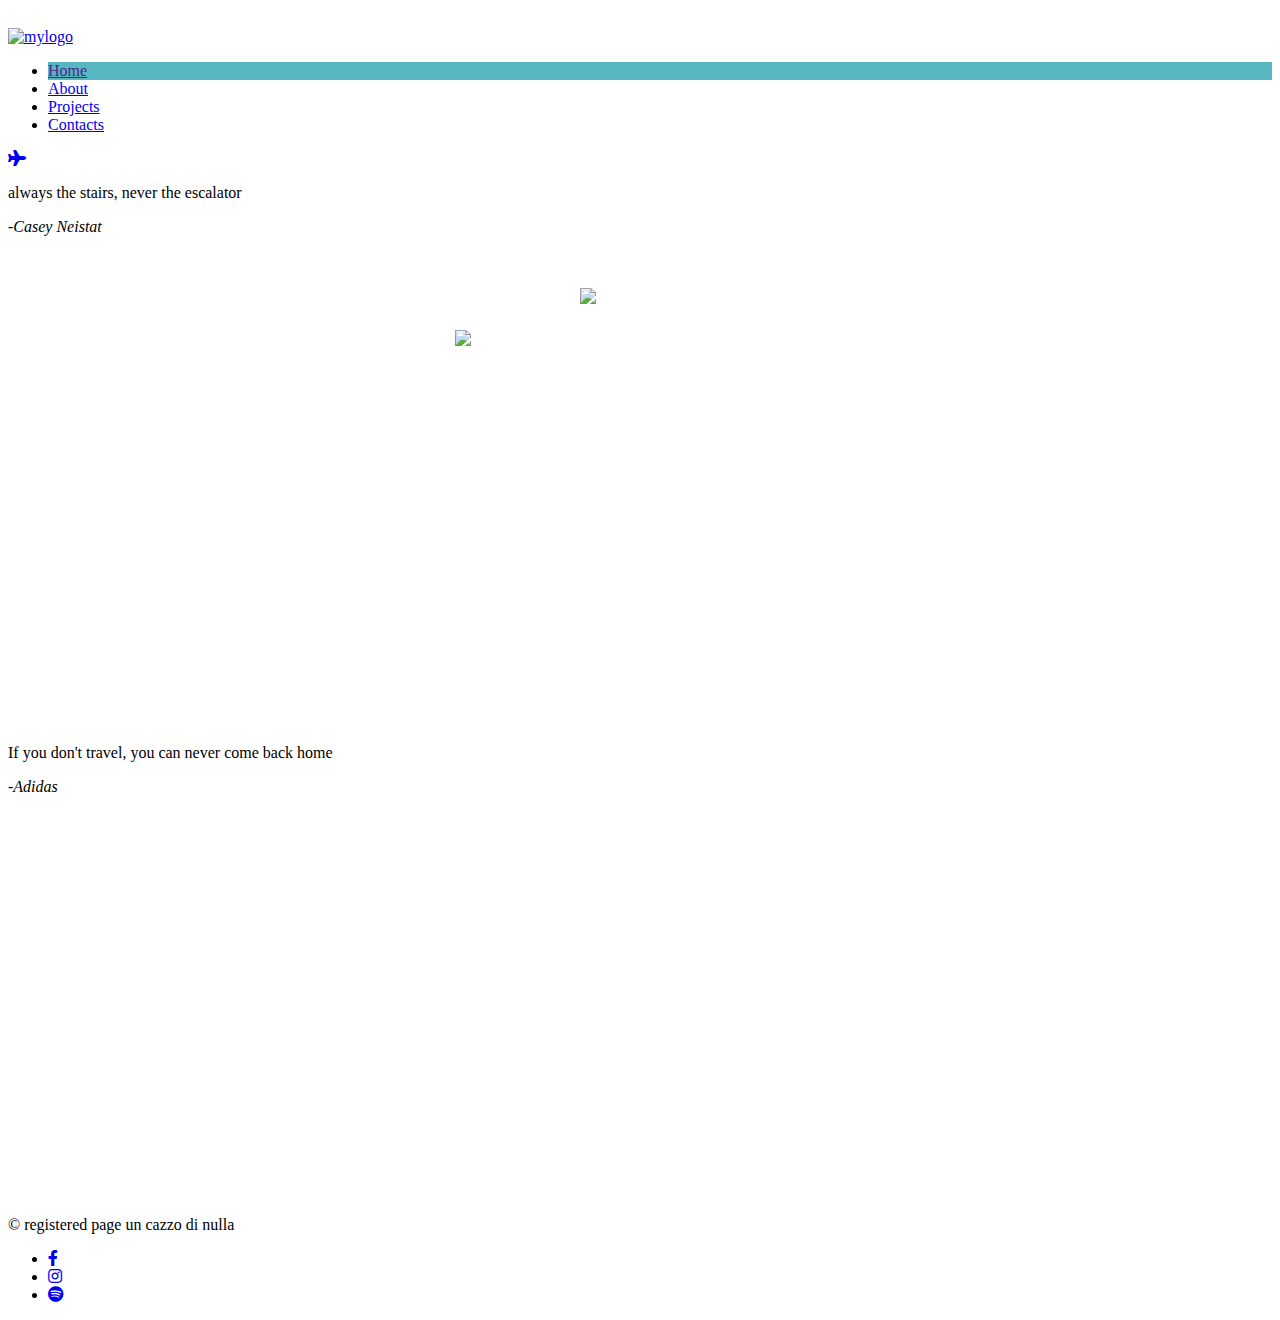
==== index.html @ 6ad447e6 "s" ====
<!DOCTYPE html>
<html>
<head>
  <link href="https://use.fontawesome.com/releases/v5.0.8/css/all.css" rel="stylesheet">
  <link href="stylesheet.css" rel="stylesheet" />
  <meta charset="utf-8">
  <script src="jquery.js"></script>

  <style>
  @import url('https://fonts.googleapis.com/css?family=Open+Sans');
    #home{background-color: #56b6c2;}

  @keyframes spin {
    0% { transform: rotate(0);}
    50% {transform: rotate(360deg);}
    100% {transform: rotate(-360deg);}
  };

  img {position: absolute;}

  #acaso{
    position: relative;
    left: calc(50% - 52px);
    top: 288px;
    transform: translate(-50%, -50%);
  }

  #sp2{
    position: absolute;
    left: calc(50% - 185px);
    top: calc(50% - 120px);
    animation: spin 4s 0.4s ease-in-out forwards;

  }
  </style>

</head>
<body>
<div id="caricamento">
  <img id="sp2" src="/Users/mattia/Documents/QR Code/madonna-vongola/icons/poli4.png" width="270px">
  <img id="acaso" src="/Users/mattia/Documents/QR Code/madonna-vongola/icons/poli.png" width="150px" >
</div>

<div id="navbar">
  <a id="logo" href="index.html"><img src="/Users/mattia/Documents/GitHub/website/icons/logo.png" alt="mylogo" height="50px"></a>
  <ul>
<li id="home"> <a href="">Home</a> </li>
<li id="about"> <a href="about.html">About</a> </li>
<li id="projects"> <a href="projects.html">Projects</a></li>
<li id="contacts"> <a href="contacts.html">Contacts</a> </li>
  </ul>
  <a id="plane" href="http://scratchmymap.com/map/2065249156836574#_=_"><i class="fas fa-plane"></i></a>
</div>

<p id="quote1">always the stairs, never the escalator
<p id="author1"><em>-Casey Neistat</em></p>
</p>

<div id="vid1">
<iframe class="vid1" width="711" height="400" src="https://www.youtube.com/embed/ZwYy4scOJi8?rel=0" frameborder="0" allow="autoplay; encrypted-media" allowfullscreen></iframe>
</div>

<br>
<br><br><br>
<p id="quote2"> If you don't travel, you can never come back home
<p id="author2"><em>-Adidas</em></p>
</p>
<div id="vid2">
<iframe class="vid2" width="711" height="400" src="https://www.youtube.com/embed/OCLl6dGK11Q?rel=0" frameborder="0" allow="autoplay; encrypted-media" allowfullscreen></iframe>
</div>


<footer>
  © registered page un cazzo di nulla
  <ul>
    <li id="facebook"> <a href="https://www.facebook.com/mattia.mertens"><i class="fab fa-facebook-f"></i></a> </li>
    <li id="instagram"> <a href="https://www.instagram.com/maats__/"><i class="fab fa-instagram"></i></a> </li>
    <li id="spotify"> <a href="https://open.spotify.com/user/gurki_4?si=lgpsuOfdSaOXjFRt2ytwYg"><i class="fab fa-spotify"></i></a> </li>

  </ul>
</footer>

<script src="main.js"></script>
</body>
</html>
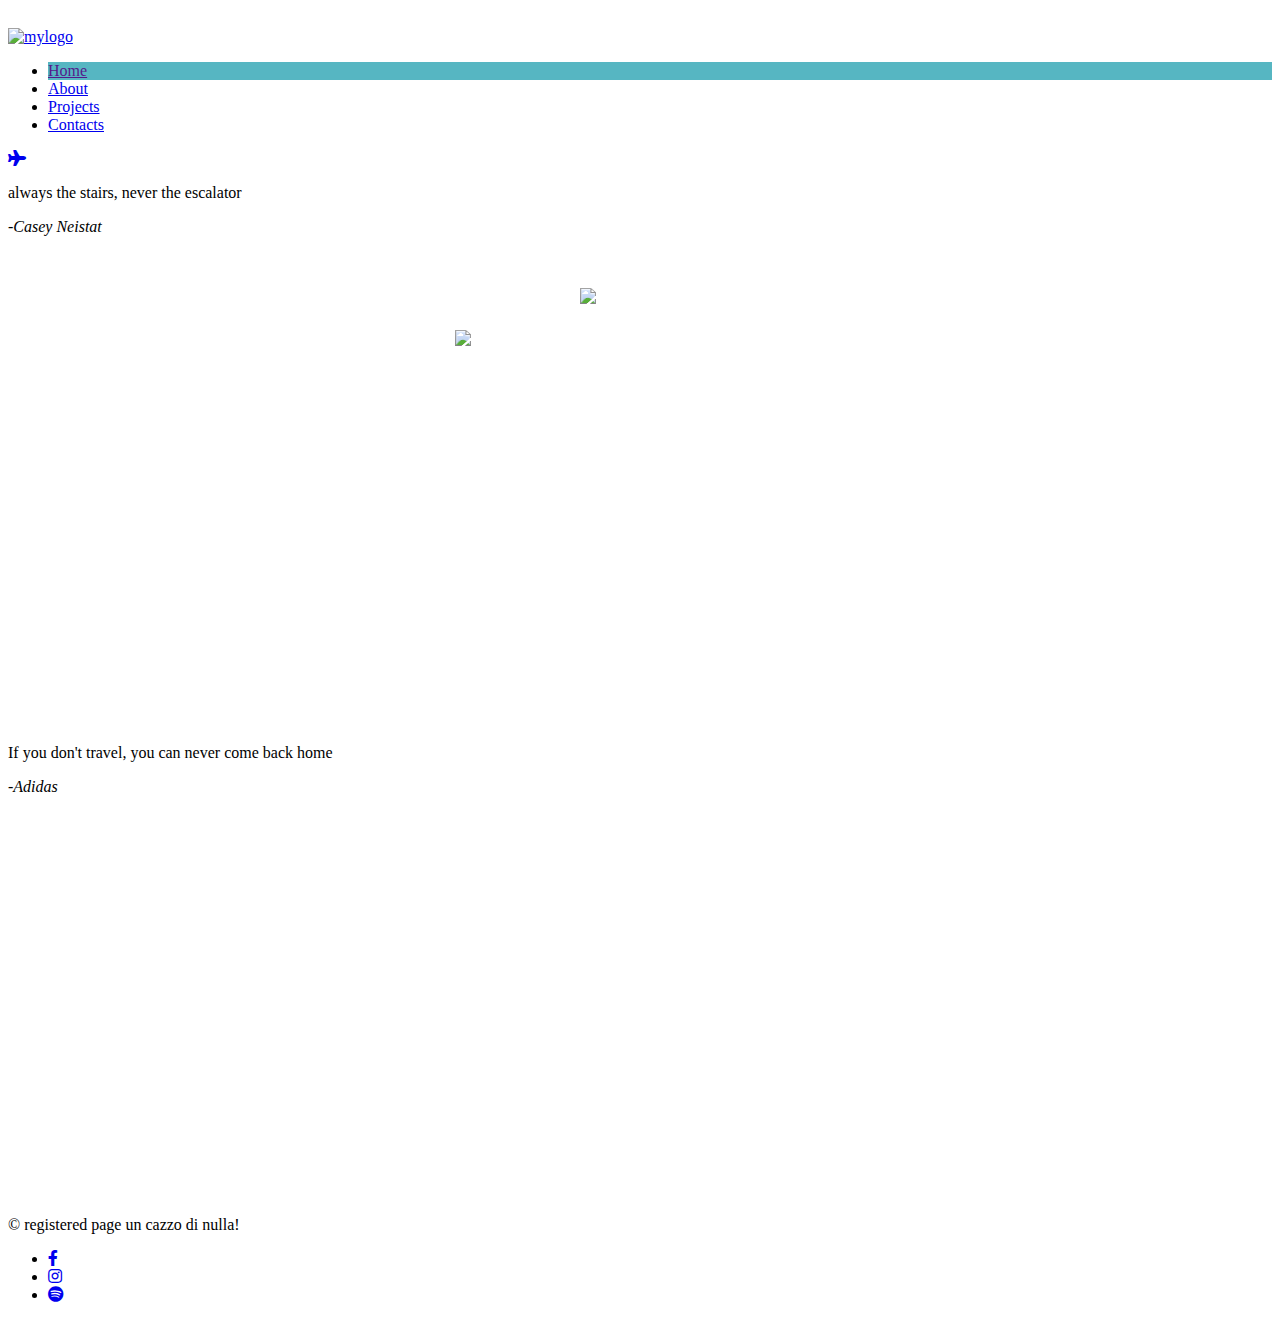
==== commit db3b9129: "a" ====
--- a/index.html
+++ b/index.html
@@ -71,7 +71,7 @@
 
 
 <footer>
-  © registered page un cazzo di nulla
+  © registered page un cazzo di nulla!
   <ul>
     <li id="facebook"> <a href="https://www.facebook.com/mattia.mertens"><i class="fab fa-facebook-f"></i></a> </li>
     <li id="instagram"> <a href="https://www.instagram.com/maats__/"><i class="fab fa-instagram"></i></a> </li>
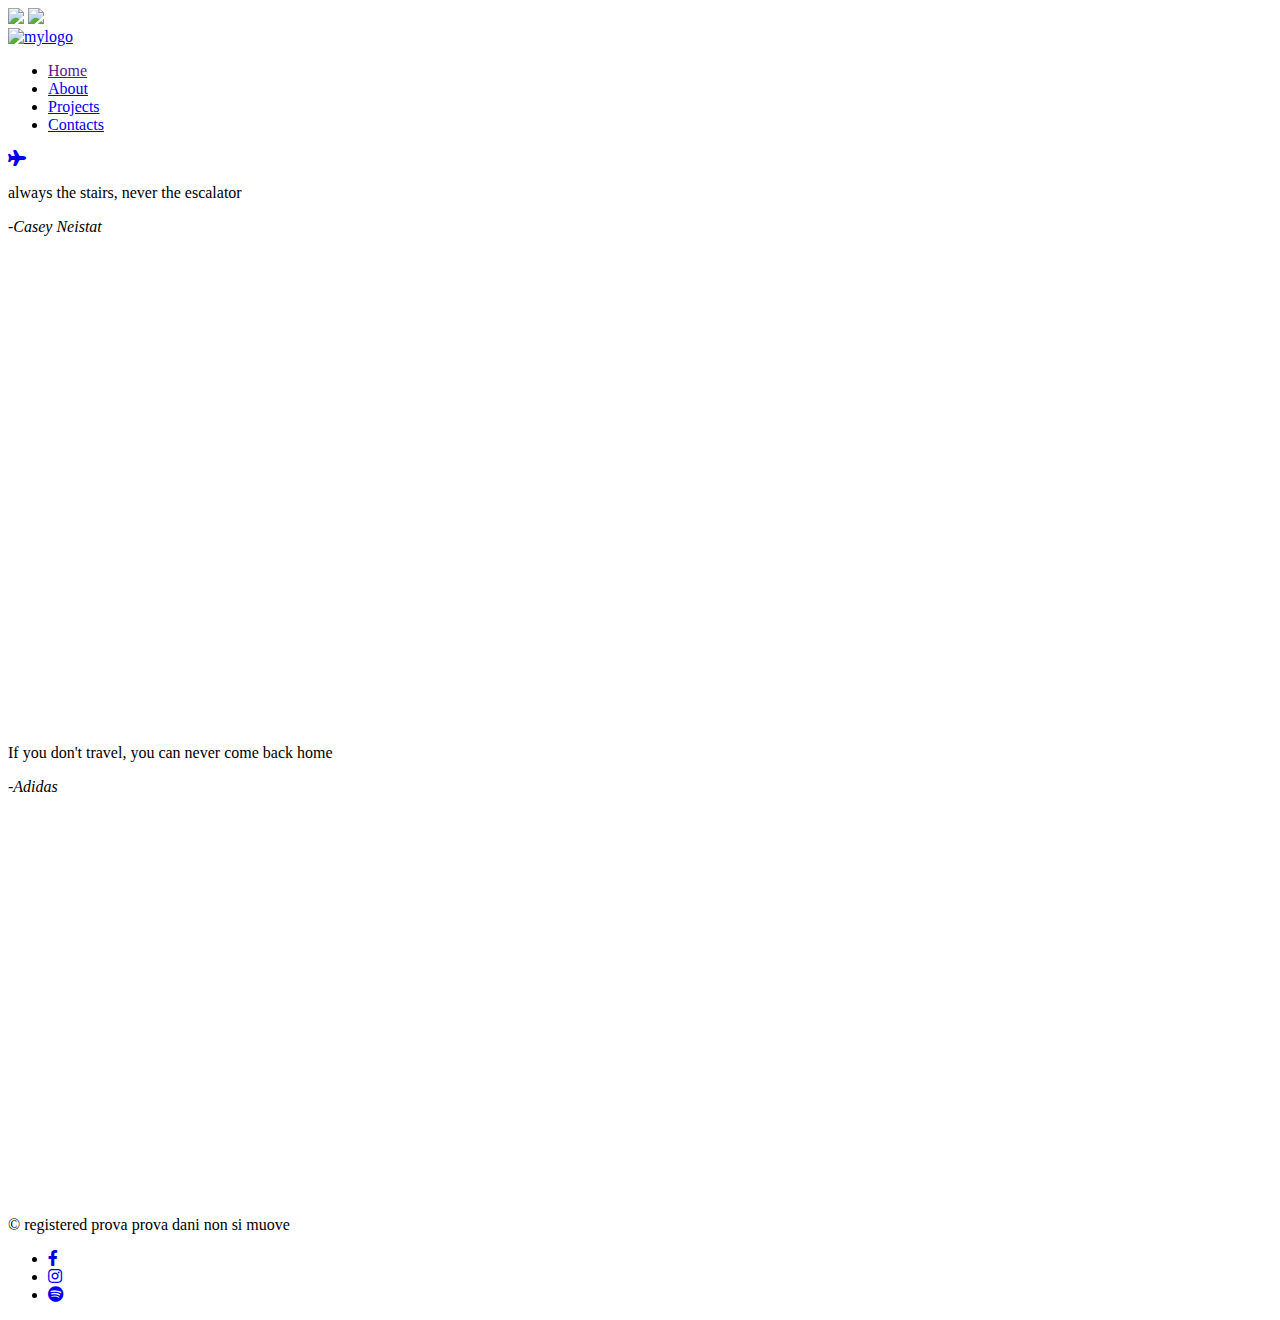
==== commit 15857d03: "a" ====
--- a/index.html
+++ b/index.html
@@ -6,7 +6,7 @@
   <meta charset="utf-8">
   <script src="jquery.js"></script>
 
-  <style>
+  <!-- <style>
   @import url('https://fonts.googleapis.com/css?family=Open+Sans');
     #home{background-color: #56b6c2;}
 
@@ -32,7 +32,7 @@
     animation: spin 4s 0.4s ease-in-out forwards;
 
   }
-  </style>
+  </style> -->
 
 </head>
 <body>
@@ -71,7 +71,7 @@
 
 
 <footer>
-  © registered page un cazzo di nulla!
+  © registered prova prova dani non si muove
   <ul>
     <li id="facebook"> <a href="https://www.facebook.com/mattia.mertens"><i class="fab fa-facebook-f"></i></a> </li>
     <li id="instagram"> <a href="https://www.instagram.com/maats__/"><i class="fab fa-instagram"></i></a> </li>
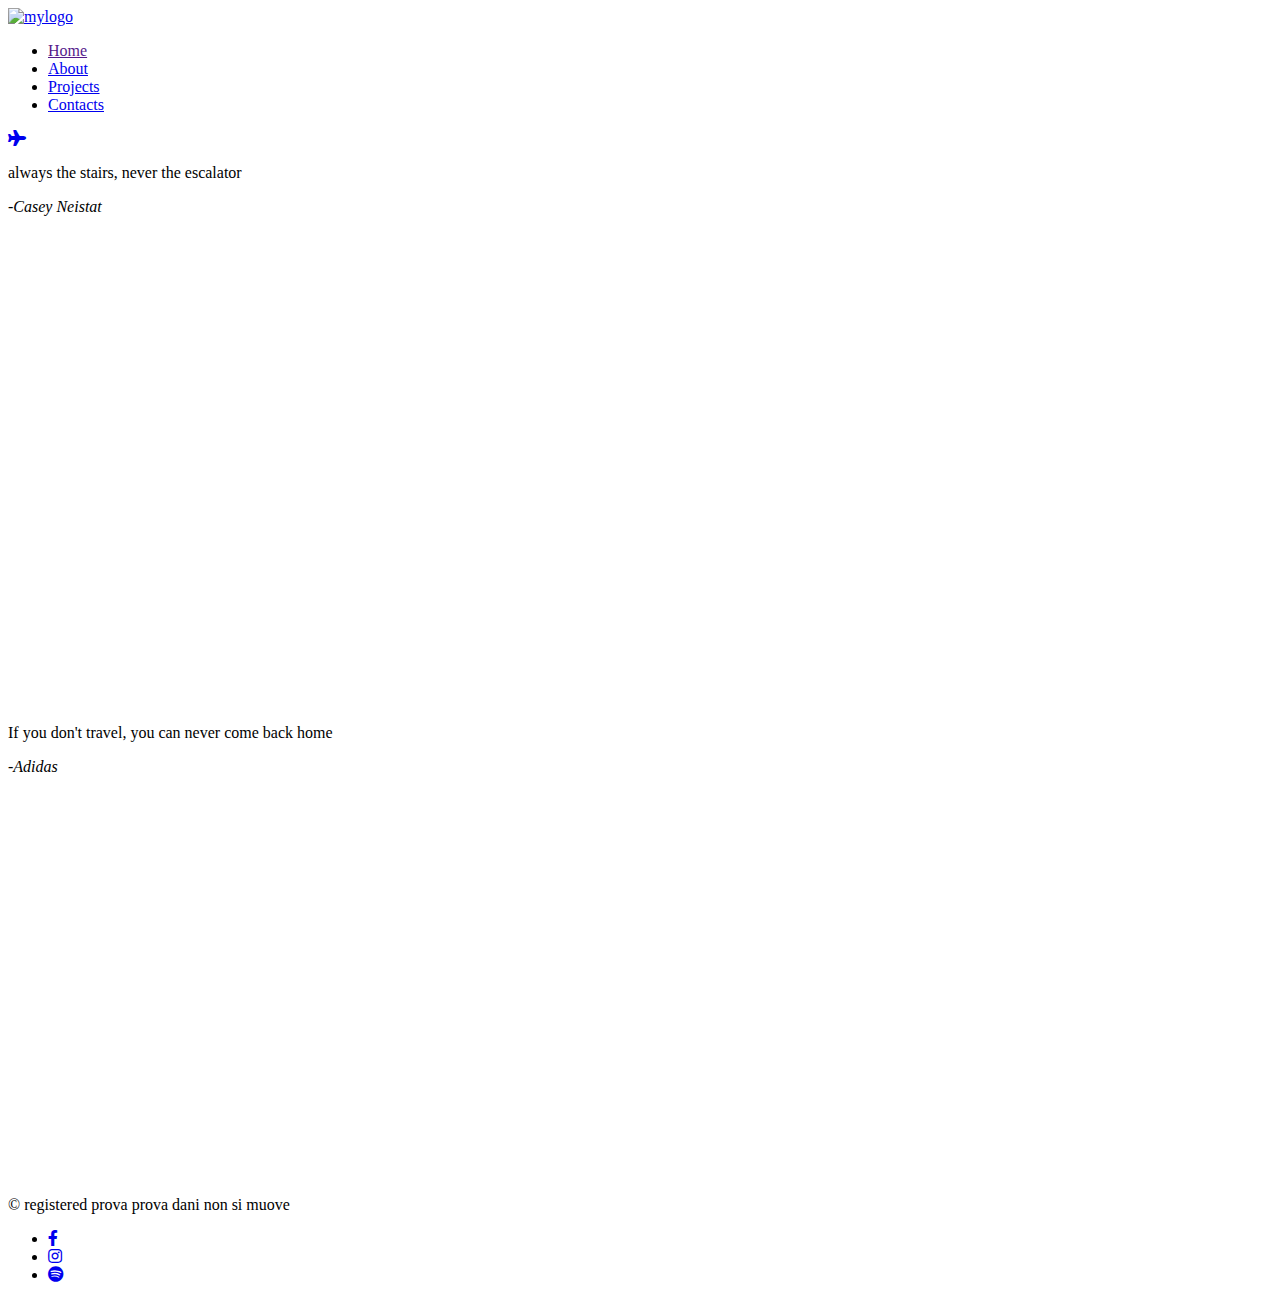
==== commit 4b97a4bb: "a" ====
--- a/index.html
+++ b/index.html
@@ -36,10 +36,10 @@
 
 </head>
 <body>
-<div id="caricamento">
+<!-- <div id="caricamento">
   <img id="sp2" src="/Users/mattia/Documents/QR Code/madonna-vongola/icons/poli4.png" width="270px">
   <img id="acaso" src="/Users/mattia/Documents/QR Code/madonna-vongola/icons/poli.png" width="150px" >
-</div>
+</div> -->
 
 <div id="navbar">
   <a id="logo" href="index.html"><img src="/Users/mattia/Documents/GitHub/website/icons/logo.png" alt="mylogo" height="50px"></a>
